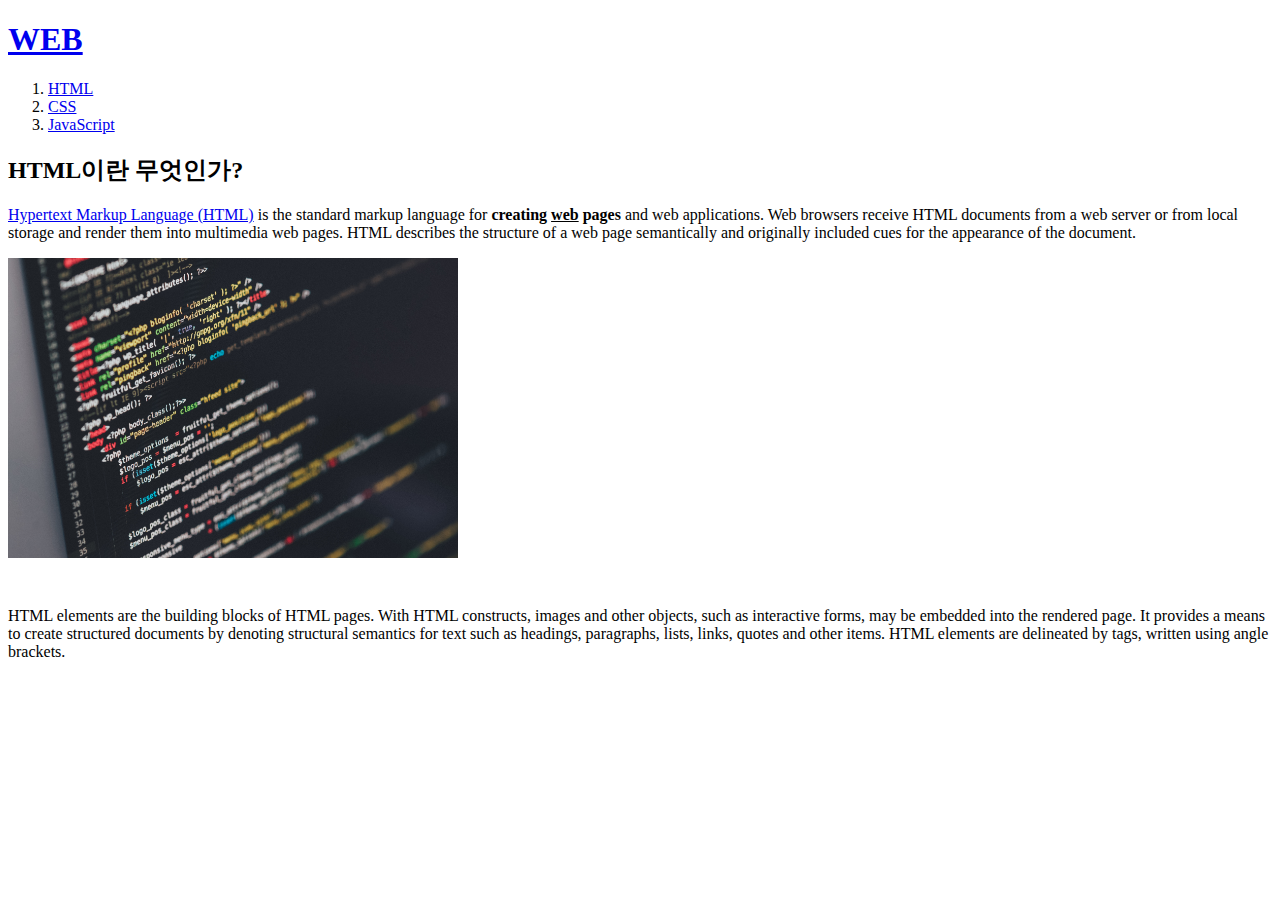
==== 1.html @ 433bf8b7 "first version" ====
<!doctype html>
<html>
<head>
  <title>WEB1 -HTML</title>
  <meta charset="utf-8">
</head>
<body>
  <h1><a href="index.html">WEB</a></h1>
  <ol>
    <li><a href="1.html">HTML</a></li>
    <li><a href="2.html">CSS</a></li>
    <li><a href="3.html">JavaScript</a></li>
  </ol>
  <h2>HTML이란 무엇인가?</h2>
  <p><a href="https://www.w3.org/TR/html51/" target="_blank" title="html5 specification">Hypertext Markup Language (HTML)</a> is the standard markup language for <strong>creating <u>web</u> pages</strong> and web applications.
  Web browsers receive HTML documents from a web server or from local storage and render them into multimedia web pages. HTML describes the structure of a web page semantically and originally included cues for the appearance of the document.
  </p>
  <img src="coding.jpg" width="450">
  <p style="margin-top:45px;">HTML elements are the building blocks of HTML pages. With HTML constructs, images and other objects, such as interactive forms, may be embedded into the rendered page. It provides a means to create structured documents by denoting structural semantics for text such as headings, paragraphs, lists, links, quotes and other items. HTML elements are delineated by tags, written using angle brackets.</p>
</body>
</html>
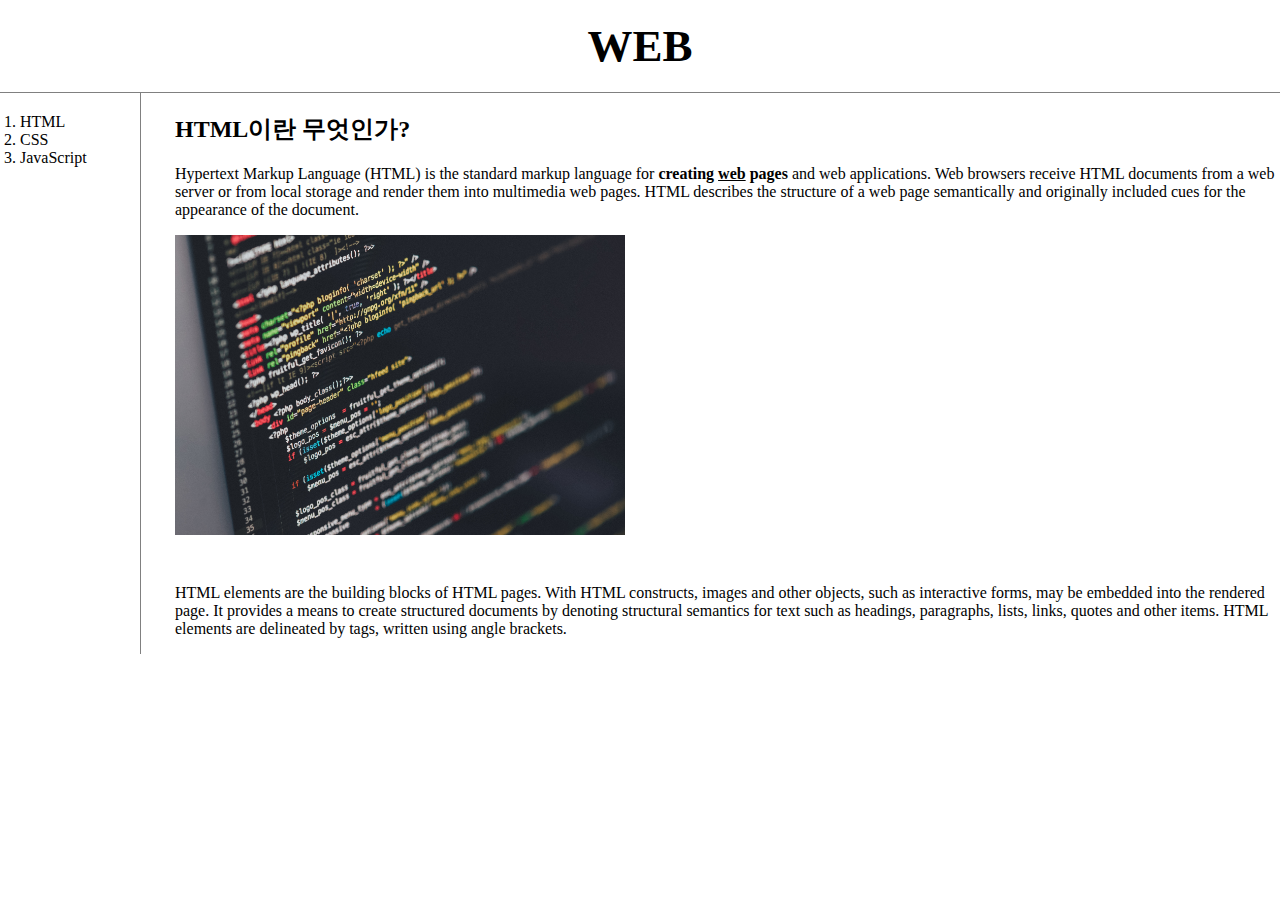
==== commit e461ab09: "Add files via upload" ====
--- a/1.html
+++ b/1.html
@@ -3,19 +3,24 @@
 <head>
   <title>WEB1 -HTML</title>
   <meta charset="utf-8">
+  <link rel="stylesheet" href="style.css">
 </head>
 <body>
   <h1><a href="index.html">WEB</a></h1>
-  <ol>
-    <li><a href="1.html">HTML</a></li>
-    <li><a href="2.html">CSS</a></li>
-    <li><a href="3.html">JavaScript</a></li>
-  </ol>
-  <h2>HTML이란 무엇인가?</h2>
-  <p><a href="https://www.w3.org/TR/html51/" target="_blank" title="html5 specification">Hypertext Markup Language (HTML)</a> is the standard markup language for <strong>creating <u>web</u> pages</strong> and web applications.
-  Web browsers receive HTML documents from a web server or from local storage and render them into multimedia web pages. HTML describes the structure of a web page semantically and originally included cues for the appearance of the document.
-  </p>
-  <img src="coding.jpg" width="450">
-  <p style="margin-top:45px;">HTML elements are the building blocks of HTML pages. With HTML constructs, images and other objects, such as interactive forms, may be embedded into the rendered page. It provides a means to create structured documents by denoting structural semantics for text such as headings, paragraphs, lists, links, quotes and other items. HTML elements are delineated by tags, written using angle brackets.</p>
+  <div id="grid">
+    <ol>
+      <li><a href="1.html">HTML</a></li>
+      <li><a href="2.html">CSS</a></li>
+      <li><a href="3.html">JavaScript</a></li>
+    </ol>
+    <div id="article">
+      <h2>HTML이란 무엇인가?</h2>
+      <p><a href="https://www.w3.org/TR/html51/" target="_blank" title="html5 specification">Hypertext Markup Language (HTML)</a> is the standard markup language for <strong>creating <u>web</u> pages</strong> and web applications.
+      Web browsers receive HTML documents from a web server or from local storage and render them into multimedia web pages. HTML describes the structure of a web page semantically and originally included cues for the appearance of the document.
+      </p>
+      <img src="coding.jpg" width="450">
+      <p style="margin-top:45px;">HTML elements are the building blocks of HTML pages. With HTML constructs, images and other objects, such as interactive forms, may be embedded into the rendered page. It provides a means to create structured documents by denoting structural semantics for text such as headings, paragraphs, lists, links, quotes and other items. HTML elements are delineated by tags, written using angle brackets.</p>
+    </div>
+  </div>
 </body>
 </html>
--- a/style.css
+++ b/style.css
@@ -0,0 +1,38 @@
+body{
+  margin: 0px;
+}
+a {
+  color: black;
+  text-decoration: none;
+}
+h1{
+  font-size: 45px;
+  text-align: center;
+  border-bottom: 1px solid gray;
+  margin: 0px;
+  padding: 20px;
+}
+#grid ol{
+  border-right: 1px solid gray;
+  width: 100px;
+  margin: 0px;
+  padding: 20px;
+}
+#grid{
+  display: grid;
+  grid-template-columns: 150px 1fr;
+}
+#article{
+  padding-left: 25px;
+}
+@media(max-width:800px){
+  #grid{
+    display: block;
+  }
+  #grid ol{
+    border-right: none;
+  }
+  h1{
+    border-bottom: none;
+  }
+}
